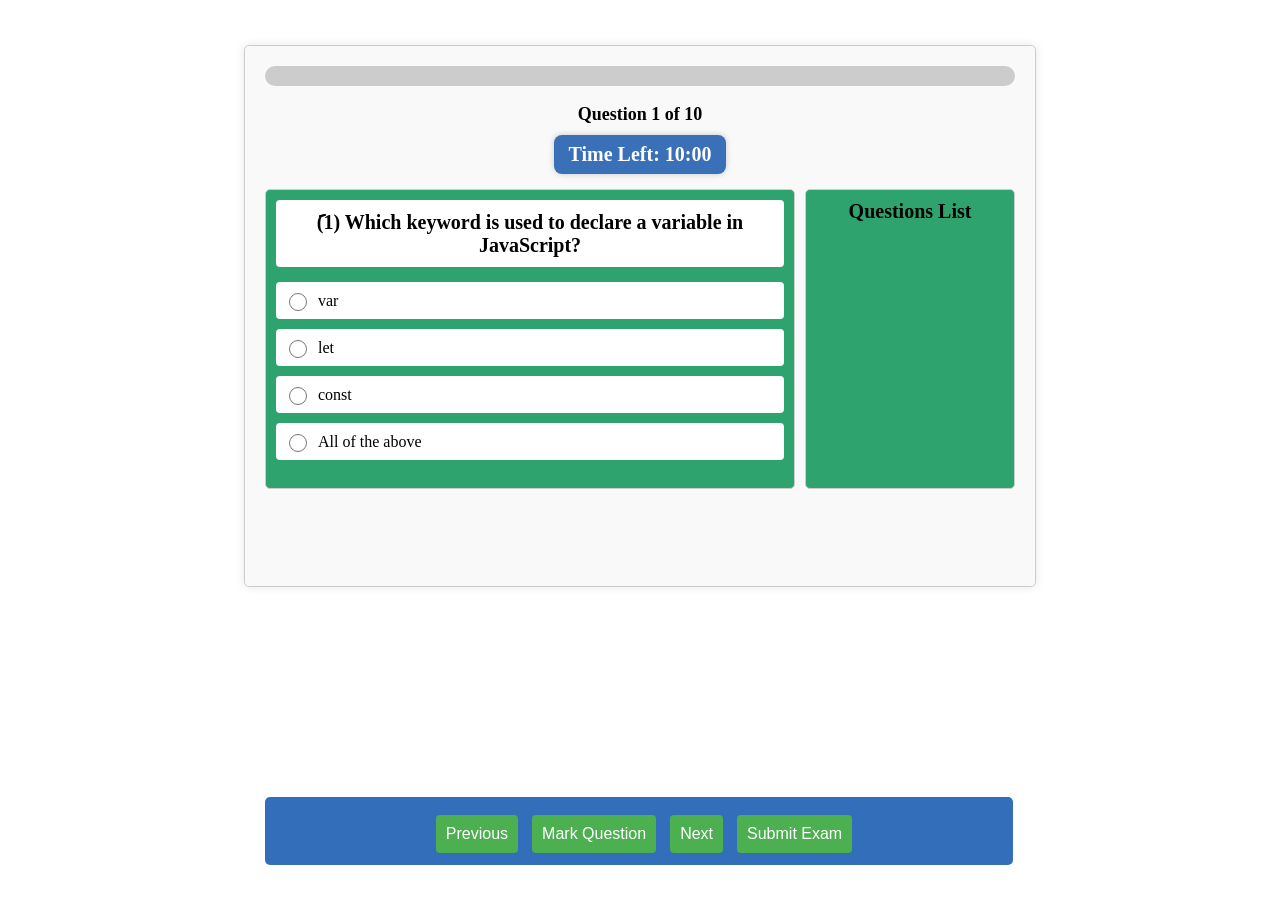
==== qestionsPage.html @ 157cf464 "function update" ====
<!DOCTYPE html>
<html lang="en">
<head>
  <meta charset="UTF-8">
  <title>Welcome</title>
  <link rel="stylesheet" href="questions.css">
</head>

<body class="question">
  <div class="container">
    
    <div class="header"> 
      <div class="div-progressgreen"></div>
       <div class="div-progressgray"></div>
      
   
         <h3 id="number-questions">Questions of 10</h3>
        <div class="timer" id="timer">Time Left: 10:00</div>
    

     </div>

    <div>
      <div class="sidebar-div">
        <div class="sidebar-header">Questions List</div>
      </div>

      <div class="question-div">
        
        <!-- مكان نص السؤال -->
        <div class="question-text">Question text will be here</div>
        
        <!-- مكان الإجابات -->
        <div class="answers-div">
           <label class="answer-option">
             <input type="radio" name="question1" value="A">
             <span>Answer 1</span>
           </label>

          <label class="answer-option">
            <input type="radio" name="question1" value="B">
            <span>Answer 2</span>
          </label>

          <label class="answer-option">
            <input type="radio" name="question1" value="C">
            <span>Answer 3</span>
          </label>

          <label class="answer-option">
            <input type="radio" name="question1" value="D">
            <span>Answer 4</span>
          </label>
        </div>

      </div>

      <div class="div-buttons">
        <button id="btnPrev" onclick="previousQuestion()">Previous</button>
        <button id="btnMark" onclick="markThisQuestion()">Mark Question</button>
        <button id="btnNext" onclick="nextQuestion()">Next</button>
        <button id="btnSubmit" onclick="submitQuiz()">Submit Exam</button>
      </div>
    </div>
  </div>

  <script src="questions.js"></script>
</body>
</html>
---- questions.css ----
.container {
    max-width: 750px;
    height: 500px;
    margin: 45px auto;
    padding: 20px;
    border: 1px solid #ccc;
    border-radius: 5px;
    box-shadow: 0 0 10px rgba(0, 0, 0, 0.1);
    background-color: #f9f9f9;
}
.div-progressgray {
  width: 100%;
  height: 20px;
  background-color: #ccc;
  border-radius: 10px;
  overflow: hidden;
  margin-bottom: 10px;
}

.div-progressgreen {
  width: 100%;
  /* height: 100%; */
  background-color: #2fa36d;
  border-radius: 10px 0 0 10px;
  transition: width 1s linear;
}

#number-questions {
    font-size: 18px;
    font-weight: bold;
    margin-bottom: 10px;
    text-align: center;
}
.timer{
    font-size: 18px;
    font-weight: bold;
    margin-bottom: 10px;
    text-align: center;
}
.question-div {
    position: relative;
    z-index: 10px;
    width: 530px;
    height: 300px;
    float: left;
    border: 1px solid #ccc;
    border-radius: 5px;
    padding: 10px;
    box-sizing: border-box;
    background-color: #2fa36d;
    
}
.question-text {
    font-size: 20px;
    font-weight: bold;
    margin-bottom: 15px;
    box-sizing: border-box;
    background-color: #ffffff;
    padding: 10px;
    border-radius: 4px;
    text-align: center;
}

.answer-option {
    background-color: #ffffff;
    padding: 10px;
    border-radius: 4px;
    box-sizing: border-box;
    margin-bottom: 12px;
}
.sidebar-div {
    width: 210px;
    height: 300px;
    float: right;
    text-align: right;
    border: 1px solid #ccc;
    border-radius: 5px;
    padding: 10px;
    box-sizing: border-box;
    background-color:#2fa36d;
    cursor:pointer
}
.sidebar-header {
    font-size: 20px;
    font-weight: bold;
    margin-bottom: 15px;
    text-align: center;
}


.question-text {
    font-size: 20px;
    font-weight: bold;
    margin-bottom: 15px;
}
.option {
    margin-bottom: 10px;
}
.option input {
    margin-right: 10px;
}
.button {
    padding: 10px 20px;
    margin: 0 10px;
    font-size: 16px;
    border: none;
    border-radius: 4px;
    cursor: pointer;
    background-color: #4CAF50;
    color: white;
}
.div-buttons {
    position: absolute;
    text-align: center;
    margin-top: 40px;
    background-color: #336ebb;
    padding: 8px 10px 15px 10px;
    border-radius: 5px;
    display: block;
    bottom: 35px;
    z-index: 20px;
    width: 728px;
    height: 45px;

}
button {
    margin: 10px 0 10px 10px;
    padding: 10px 10px;
    font-size: 16px;
    border: none;
    bottom: 55px;
    border-radius: 4px;
    cursor: pointer;
    background-color: #4CAF50;
    color: white;
    
}

.answer-option {
    display: flex;
    align-items: center;
    gap: 8px;
    background-color: #ffffff;
    padding: 8px;
    border-radius: 4px;
    margin-bottom: 10px;
    cursor: pointer;
}

.answer-option input[type="radio"] {
    accent-color: #2fa36d; 
    width: 18px;
    height: 18px;
    cursor: pointer;
}

.answer-option:hover {
    background-color: #e8f8ef;
    transition: background 0.2s;
}
.score-div{
    display: block;
    margin: 0 auto;
    text-align: center;
    padding-top: 150px;
    justify-content: space-between;
}
.three-div{
    padding: 10px;
    background-color: #3970b8;

}
.containerr {
    max-width: 650px;
    height: 450px;
    margin: 45px auto;
    padding: 20px;
    border: 1px solid #ccc;
    border-radius: 5px;
    box-shadow: 0 0 10px rgba(0, 0, 0, 0.1);
    background-color:#f5f5f5;
    transition: transition 1s ,  box-shadow 1s;
}
.containerr:hover{
    transition: scale(2);
    box-shadow: 0 0 10px rgba(0, 0, 0, 0.2);

}

.trophy{
    width: 325px;
    height: 225px;
    text-align: center;
    display: block;
}
.trophy-div{
    align-items: center;
    display : flex;
    justify-content: center;
    

}
h3{
    text-align: center;
}

#score-id{

    display: flex;
    justify-content: center;
    align-items: center;
    margin: 0 auto;
    border-radius: 50%;
    height: 110px;
    width: 170px;
    box-shadow: 0 0 10px rgba(0, 0, 0, 0.1);
    background:conic-gradient(aqua calc(var(--d)*1%),white 0);
    /* background:conic-gradient(red calc(var(--score)*1%),white 0) */
    font-family: system-ui, -apple-system, BlinkMacSystemFont, 'Segoe UI', Roboto, Oxygen, Ubuntu, Cantarell, 'Open Sans', 'Helvetica Neue', sans-serif;
} 
 
.retake-exam{
    text-align: center;
    display: flex;
    justify-content: center;
}
.retake-exam button{
    margin-top: 20px;
}
.timer {
  font-size: 20px;
  font-weight: bold;
  color: #fff;
  background-color: #3970b8;
  border-radius: 8px;
  padding: 8px 15px;
  text-align: center;
  width: fit-content;
  margin: 0 auto 15px;
  box-shadow: 0 0 6px rgba(0,0,0,0.2);
}
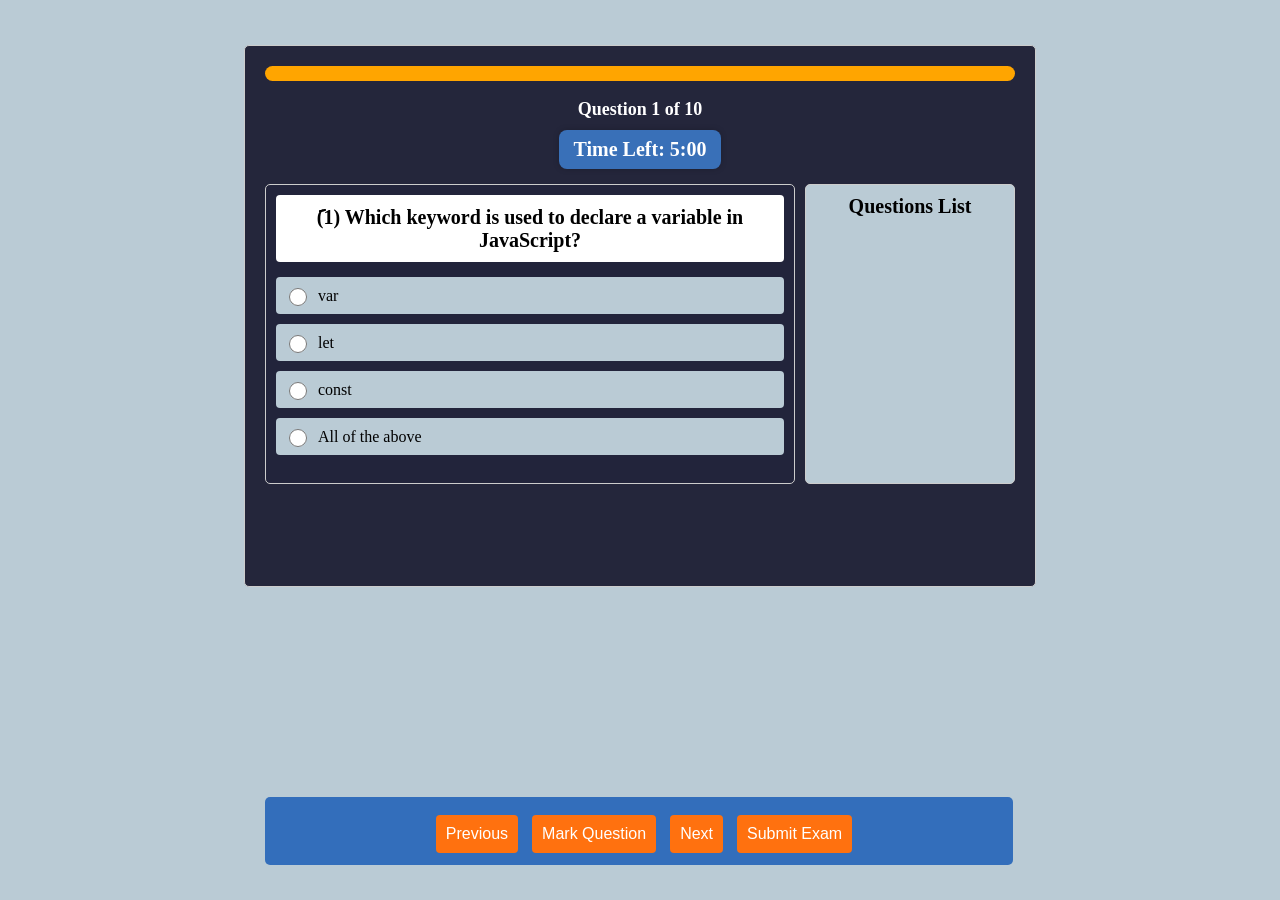
==== commit 87e461e3: "final edit" ====
--- a/qestionsPage.html
+++ b/qestionsPage.html
@@ -1,69 +1,64 @@
 <!DOCTYPE html>
 <html lang="en">
-<head>
-  <meta charset="UTF-8">
-  <title>Welcome</title>
-  <link rel="stylesheet" href="questions.css">
-</head>
+  <head>
+    <meta charset="UTF-8" />
+    <title>Welcome</title>
+    <link rel="stylesheet" href="questions.css" />
+  </head>
 
-<body class="question">
-  <div class="container">
-    
-    <div class="header"> 
-      <div class="div-progressgreen"></div>
-       <div class="div-progressgray"></div>
-      
-   
-         <h3 id="number-questions">Questions of 10</h3>
+  <body class="question">
+    <div class="container">
+      <div class="header">
+       <div class="div-progressgray">
+  <div class="div-progressorange" id="progressBar"></div>
+</div>
+
+        <h3 id="number-questions">Questions of 10</h3>
         <div class="timer" id="timer">Time Left: 10:00</div>
-    
-
-     </div>
-
-    <div>
-      <div class="sidebar-div">
-        <div class="sidebar-header">Questions List</div>
       </div>
 
-      <div class="question-div">
-        
-        <!-- مكان نص السؤال -->
-        <div class="question-text">Question text will be here</div>
-        
-        <!-- مكان الإجابات -->
-        <div class="answers-div">
-           <label class="answer-option">
-             <input type="radio" name="question1" value="A">
-             <span>Answer 1</span>
-           </label>
-
-          <label class="answer-option">
-            <input type="radio" name="question1" value="B">
-            <span>Answer 2</span>
-          </label>
-
-          <label class="answer-option">
-            <input type="radio" name="question1" value="C">
-            <span>Answer 3</span>
-          </label>
-
-          <label class="answer-option">
-            <input type="radio" name="question1" value="D">
-            <span>Answer 4</span>
-          </label>
+      <div>
+        <div class="sidebar-div">
+          <div class="sidebar-header">Questions List</div>
         </div>
 
-      </div>
+        <div class="question-div">
+          <div class="question-text">Question text will be here</div>
 
-      <div class="div-buttons">
-        <button id="btnPrev" onclick="previousQuestion()">Previous</button>
-        <button id="btnMark" onclick="markThisQuestion()">Mark Question</button>
-        <button id="btnNext" onclick="nextQuestion()">Next</button>
-        <button id="btnSubmit" onclick="submitQuiz()">Submit Exam</button>
+          <div class="answers-div">
+            <label class="answer-option">
+              <input type="radio" name="question1" value="A" />
+              <span>Answer 1</span>
+            </label>
+
+            <label class="answer-option">
+              <input type="radio" name="question1" value="B" />
+              <span>Answer 2</span>
+            </label>
+
+            <label class="answer-option">
+              <input type="radio" name="question1" value="C" />
+              <span>Answer 3</span>
+            </label>
+
+            <label class="answer-option">
+              <input type="radio" name="question1" value="D" />
+              <span>Answer 4</span>
+            </label>
+          </div>
+        </div>
+
+        <div class="div-buttons">
+          <button id="btnPrev" onclick="previousQuestion()">Previous</button>
+          <button id="btnMark" onclick="markThisQuestion()">
+            Mark Question
+          </button>
+          <button id="btnNext" onclick="nextQuestion()">Next</button>
+          <button id="btnSubmit" onclick="submitQuiz()">Submit Exam</button>
+        </div>
       </div>
     </div>
-  </div>
 
-  <script src="questions.js"></script>
-</body>
+    <script src="questions.js"></script>
+  </body>
 </html>
--- a/questions.css
+++ b/questions.css
@@ -1,3 +1,8 @@
+body{
+        background-color: #bacbd5;
+
+
+}
 .container {
     max-width: 750px;
     height: 500px;
@@ -5,31 +10,54 @@
     padding: 20px;
     border: 1px solid #ccc;
     border-radius: 5px;
-    box-shadow: 0 0 10px rgba(0, 0, 0, 0.1);
-    background-color: #f9f9f9;
+    box-shadow: #2a3a53;
+    background-color: #24263b;
+}
+/* .header{
+    position: relative;
 }
 .div-progressgray {
   width: 100%;
   height: 20px;
+  background-color: #ff710f ;
+  border-radius: 10px;
+  overflow: hidden;
+  margin-bottom: 10px;
+  position: relative;
+  z-index: 1;
+}
+
+.div-progressgreen {
+  width: 100%;
+  /* height: 100%; */
+
+  
+.header {
+  position: relative;
+}
+.div-progressgray {
+  width: 100%;
+  height: 15px;
   background-color: #ccc;
   border-radius: 10px;
   overflow: hidden;
-  margin-bottom: 10px;
-}
-
-.div-progressgreen {
-  width: 100%;
-  /* height: 100%; */
-  background-color: #2fa36d;
-  border-radius: 10px 0 0 10px;
+}
+
+.div-progressorange {
+  width: 100%;
+  height: 100%;
+  background-color: orange;
   transition: width 1s linear;
 }
+
+
 
 #number-questions {
     font-size: 18px;
     font-weight: bold;
     margin-bottom: 10px;
     text-align: center;
+    color: white;
 }
 .timer{
     font-size: 18px;
@@ -47,7 +75,7 @@
     border-radius: 5px;
     padding: 10px;
     box-sizing: border-box;
-    background-color: #2fa36d;
+    background-color: #22243b;
     
 }
 .question-text {
@@ -77,7 +105,7 @@
     border-radius: 5px;
     padding: 10px;
     box-sizing: border-box;
-    background-color:#2fa36d;
+    background-color:#bacbd5;
     cursor:pointer
 }
 .sidebar-header {
@@ -106,7 +134,7 @@
     border: none;
     border-radius: 4px;
     cursor: pointer;
-    background-color: #4CAF50;
+    background-color: #ff710f;
     color: white;
 }
 .div-buttons {
@@ -131,16 +159,17 @@
     bottom: 55px;
     border-radius: 4px;
     cursor: pointer;
-    background-color: #4CAF50;
+    background-color: #ff710f;
     color: white;
     
 }
+
 
 .answer-option {
     display: flex;
     align-items: center;
     gap: 8px;
-    background-color: #ffffff;
+    background-color: #bacbd5;
     padding: 8px;
     border-radius: 4px;
     margin-bottom: 10px;
@@ -148,14 +177,14 @@
 }
 
 .answer-option input[type="radio"] {
-    accent-color: #2fa36d; 
+    accent-color: #22243b; 
     width: 18px;
     height: 18px;
     cursor: pointer;
 }
 
 .answer-option:hover {
-    background-color: #e8f8ef;
+    background-color: #ff710f;
     transition: background 0.2s;
 }
 .score-div{
@@ -167,7 +196,7 @@
 }
 .three-div{
     padding: 10px;
-    background-color: #3970b8;
+    background-color: #ff710f;
 
 }
 .containerr {
